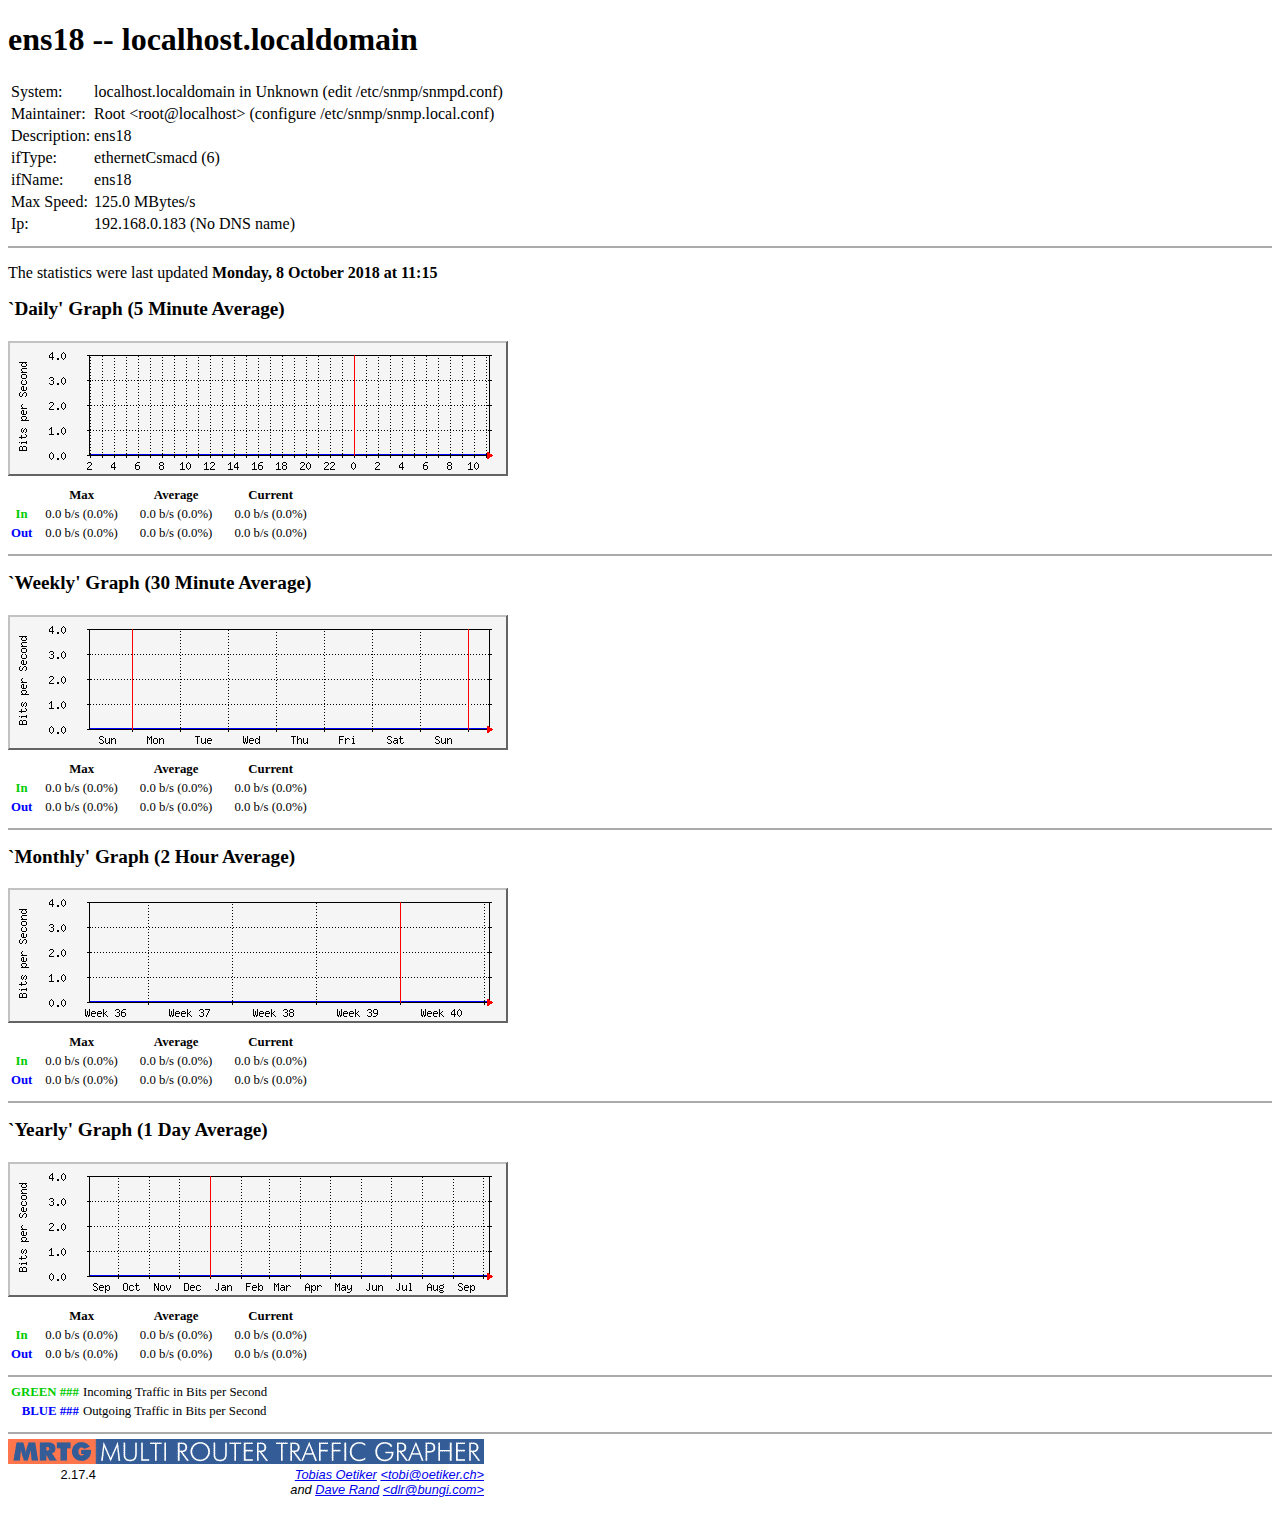
==== source/mrtg/localhost_ens18.html @ 344300c0 "new version" ====
<!DOCTYPE html PUBLIC "-//W3C//DTD XHTML 1.1//EN" "http://www.w3.org/TR/xhtml11/dtd/xhtml11.dtd">
<html>
<!-- Begin Head -->
	<head>
		<title>ens18 -- localhost.localdomain</title>
		<meta http-equiv="refresh" content="300" />
		<meta http-equiv="pragma" content="no-cache" />
		<meta http-equiv="cache-control" content="no-cache" />
		<meta http-equiv="expires" content="Mon, 08 Oct 2018 15:20:06 GMT" />
		<meta http-equiv="generator" content="MRTG 2.17.4" />
		<meta http-equiv="date" content="Mon, 08 Oct 2018 15:20:06 GMT" />
		<meta http-equiv="content-type" content="text/html; charset=iso-8859-1" />
<!-- maxin d 0 -->
<!-- maxout d 0 -->
<!-- avin d 0 -->
<!-- avout d 0 -->
<!-- cuin d 0 -->
<!-- cuout d 0 -->
<!-- maxin w 0 -->
<!-- maxout w 0 -->
<!-- avin w 0 -->
<!-- avout w 0 -->
<!-- cuin w 0 -->
<!-- cuout w 0 -->
<!-- maxin m 0 -->
<!-- maxout m 0 -->
<!-- avin m 0 -->
<!-- avout m 0 -->
<!-- cuin m 0 -->
<!-- cuout m 0 -->
<!-- maxin y 0 -->
<!-- maxout y 0 -->
<!-- avin y 0 -->
<!-- avout y 0 -->
<!-- cuin y 0 -->
<!-- cuout y 0 -->

		<style type="text/css">
			body {
				background-color: #ffffff;
			}
			div {
				border-bottom: 2px solid #aaa;
				padding-bottom: 10px;
				margin-bottom: 5px;
			}
			div h2 {
				font-size: 1.2em;
			}
			div.graph img {
				margin: 5px 0;
			}
			div.graph table, div#legend table {
				font-size: .8em;
			}
			div.graph table td {
				padding: 0 10px;
				text-align: right;
			}
			div table .in th, div table td span.in {
				color: #00cc00;
			}
			div table .out th, div table td span.out {
				color: #0000ff;
			}
			div#legend th {
				text-align: right;
			}
			div#footer {
				border: none;
				font-size: .8em;
				font-family: Arial, Helvetica, sans-serif;
				width: 476px;
			}
			div#footer img {
				border: none;
				height: 25px;
			}
			div#footer address {
				text-align: right;
			}
			div#footer #version {
				margin: 0;
				padding: 0;
				float: left;
				width: 88px;
				text-align: right;
			}
		</style>

	</head>
<body>
<h1>ens18 -- localhost.localdomain</h1> <div id="sysdetails"> <table> <tr> <td>System:</td> <td>localhost.localdomain in Unknown (edit /etc/snmp/snmpd.conf)</td> </tr> <tr> <td>Maintainer:</td> <td>Root &lt;root@localhost&gt; (configure /etc/snmp/snmp.local.conf)</td> </tr> <tr> <td>Description:</td> <td>ens18  </td> </tr> <tr> <td>ifType:</td> <td>ethernetCsmacd (6)</td> </tr> <tr> <td>ifName:</td> <td>ens18</td> </tr> <tr> <td>Max Speed:</td> <td>125.0 MBytes/s</td> </tr> <tr> <td>Ip:</td> <td>192.168.0.183 (No DNS name)</td> </tr> </table> </div><p>The statistics were last updated <strong>Monday, 8 October 2018 at 11:15</strong></p>
<!-- End Head -->
<!-- Begin `Daily' Graph (5 Minute interval) -->
		<div class="graph">
			<h2>`Daily' Graph (5 Minute Average)</h2>
			<img src="localhost_ens18-day.png" title="day" alt="day" />
			<table>
				<tr>
					<th></th>
					<th scope="col">Max</th>
					<th scope="col">Average</th>
					<th scope="col">Current</th>
				</tr>
				<tr class="in">
					<th scope="row">In</th>
					<td>0.0 b/s (0.0%)</td>
					<td>0.0 b/s (0.0%) </td>
					<td>0.0 b/s (0.0%) </td>
				</tr>
				<tr class="out">
					<th scope="row">Out</th>
					<td>0.0 b/s (0.0%) </td>
					<td>0.0 b/s (0.0%) </td>
					<td>0.0 b/s (0.0%) </td>
				</tr>
			</table>
		</div>
<!-- End `Daily' Graph (5 Minute interval) -->

<!-- Begin `Weekly' Graph (30 Minute interval) -->
		<div class="graph">
			<h2>`Weekly' Graph (30 Minute Average)</h2>
			<img src="localhost_ens18-week.png" title="week" alt="week" />
			<table>
				<tr>
					<th></th>
					<th scope="col">Max</th>
					<th scope="col">Average</th>
					<th scope="col">Current</th>
				</tr>
				<tr class="in">
					<th scope="row">In</th>
					<td>0.0 b/s (0.0%)</td>
					<td>0.0 b/s (0.0%) </td>
					<td>0.0 b/s (0.0%) </td>
				</tr>
				<tr class="out">
					<th scope="row">Out</th>
					<td>0.0 b/s (0.0%) </td>
					<td>0.0 b/s (0.0%) </td>
					<td>0.0 b/s (0.0%) </td>
				</tr>
			</table>
		</div>
<!-- End `Weekly' Graph (30 Minute interval) -->

<!-- Begin `Monthly' Graph (2 Hour interval) -->
		<div class="graph">
			<h2>`Monthly' Graph (2 Hour Average)</h2>
			<img src="localhost_ens18-month.png" title="month" alt="month" />
			<table>
				<tr>
					<th></th>
					<th scope="col">Max</th>
					<th scope="col">Average</th>
					<th scope="col">Current</th>
				</tr>
				<tr class="in">
					<th scope="row">In</th>
					<td>0.0 b/s (0.0%)</td>
					<td>0.0 b/s (0.0%) </td>
					<td>0.0 b/s (0.0%) </td>
				</tr>
				<tr class="out">
					<th scope="row">Out</th>
					<td>0.0 b/s (0.0%) </td>
					<td>0.0 b/s (0.0%) </td>
					<td>0.0 b/s (0.0%) </td>
				</tr>
			</table>
		</div>
<!-- End `Monthly' Graph (2 Hour interval) -->

<!-- Begin `Yearly' Graph (1 Day interval) -->
		<div class="graph">
			<h2>`Yearly' Graph (1 Day Average)</h2>
			<img src="localhost_ens18-year.png" title="year" alt="year" />
			<table>
				<tr>
					<th></th>
					<th scope="col">Max</th>
					<th scope="col">Average</th>
					<th scope="col">Current</th>
				</tr>
				<tr class="in">
					<th scope="row">In</th>
					<td>0.0 b/s (0.0%)</td>
					<td>0.0 b/s (0.0%) </td>
					<td>0.0 b/s (0.0%) </td>
				</tr>
				<tr class="out">
					<th scope="row">Out</th>
					<td>0.0 b/s (0.0%) </td>
					<td>0.0 b/s (0.0%) </td>
					<td>0.0 b/s (0.0%) </td>
				</tr>
			</table>
		</div>
<!-- End `Yearly' Graph (1 Day interval) -->

<!-- Begin Legend -->
		<div id="legend">
			<table>
				<tr class="in">
					<th scope="row">GREEN ###</th>
					<td>Incoming Traffic in Bits per Second</td>
				</tr>
				<tr class="out">
					<th scope="row">BLUE ###</th>
					<td>Outgoing Traffic in Bits per Second</td>
				</tr>
			</table>
		</div>
<!-- End Legend --><!-- Begin MRTG Block -->
		<div id="footer">
			<a href="http://oss.oetiker.ch/mrtg/"><img src="mrtg-l.png" width="63" title="MRTG" alt="MRTG" /><img src="mrtg-m.png" width="25" title="MRTG" alt="MRTG" /><img src="mrtg-r.png" width="388" title="Multi Router Traffic Grapher" alt="Multi Router Traffic Grapher" /></a>
			<p id="version">2.17.4</p>
			<address>
				<a href="http://tobi.oetiker.ch/">Tobias Oetiker</a>
				<a href="mailto:tobi+mrtglink@oetiker.ch">&lt;tobi@oetiker.ch&gt;</a><br />
and				<a href="http://www.bungi.com/">Dave Rand</a>
				<a href="mailto:dlr@bungi.com">&lt;dlr@bungi.com&gt;</a>
			</address>
		</div>
		<!-- End MRTG Block -->
	</body>
</html>
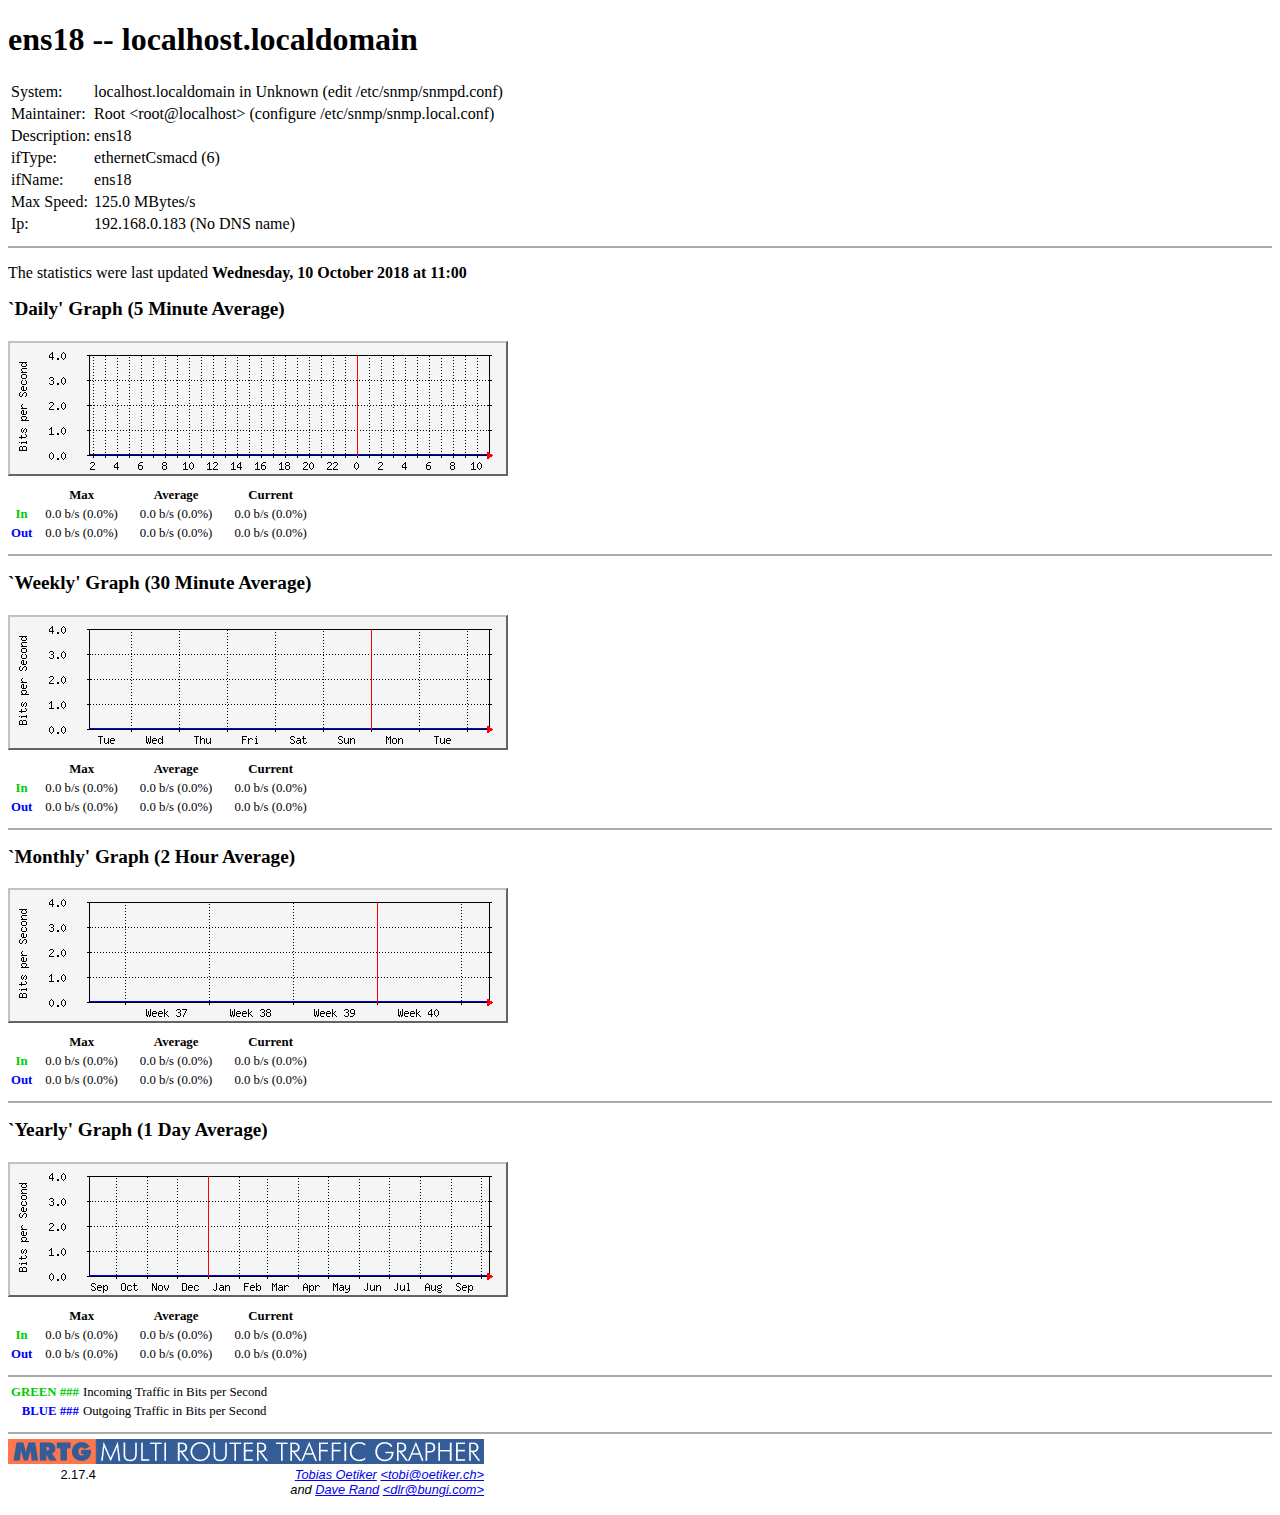
==== commit 2bc4edf7: "clean code" ====
--- a/source/mrtg/localhost_ens18.html
+++ b/source/mrtg/localhost_ens18.html
@@ -6,9 +6,9 @@
 		<meta http-equiv="refresh" content="300" />
 		<meta http-equiv="pragma" content="no-cache" />
 		<meta http-equiv="cache-control" content="no-cache" />
-		<meta http-equiv="expires" content="Mon, 08 Oct 2018 15:20:06 GMT" />
+		<meta http-equiv="expires" content="Wed, 10 Oct 2018 15:05:06 GMT" />
 		<meta http-equiv="generator" content="MRTG 2.17.4" />
-		<meta http-equiv="date" content="Mon, 08 Oct 2018 15:20:06 GMT" />
+		<meta http-equiv="date" content="Wed, 10 Oct 2018 15:05:06 GMT" />
 		<meta http-equiv="content-type" content="text/html; charset=iso-8859-1" />
 <!-- maxin d 0 -->
 <!-- maxout d 0 -->
@@ -90,7 +90,7 @@
 
 	</head>
 <body>
-<h1>ens18 -- localhost.localdomain</h1> <div id="sysdetails"> <table> <tr> <td>System:</td> <td>localhost.localdomain in Unknown (edit /etc/snmp/snmpd.conf)</td> </tr> <tr> <td>Maintainer:</td> <td>Root &lt;root@localhost&gt; (configure /etc/snmp/snmp.local.conf)</td> </tr> <tr> <td>Description:</td> <td>ens18  </td> </tr> <tr> <td>ifType:</td> <td>ethernetCsmacd (6)</td> </tr> <tr> <td>ifName:</td> <td>ens18</td> </tr> <tr> <td>Max Speed:</td> <td>125.0 MBytes/s</td> </tr> <tr> <td>Ip:</td> <td>192.168.0.183 (No DNS name)</td> </tr> </table> </div><p>The statistics were last updated <strong>Monday, 8 October 2018 at 11:15</strong></p>
+<h1>ens18 -- localhost.localdomain</h1> <div id="sysdetails"> <table> <tr> <td>System:</td> <td>localhost.localdomain in Unknown (edit /etc/snmp/snmpd.conf)</td> </tr> <tr> <td>Maintainer:</td> <td>Root &lt;root@localhost&gt; (configure /etc/snmp/snmp.local.conf)</td> </tr> <tr> <td>Description:</td> <td>ens18  </td> </tr> <tr> <td>ifType:</td> <td>ethernetCsmacd (6)</td> </tr> <tr> <td>ifName:</td> <td>ens18</td> </tr> <tr> <td>Max Speed:</td> <td>125.0 MBytes/s</td> </tr> <tr> <td>Ip:</td> <td>192.168.0.183 (No DNS name)</td> </tr> </table> </div><p>The statistics were last updated <strong>Wednesday, 10 October 2018 at 11:00</strong></p>
 <!-- End Head -->
 <!-- Begin `Daily' Graph (5 Minute interval) -->
 		<div class="graph">
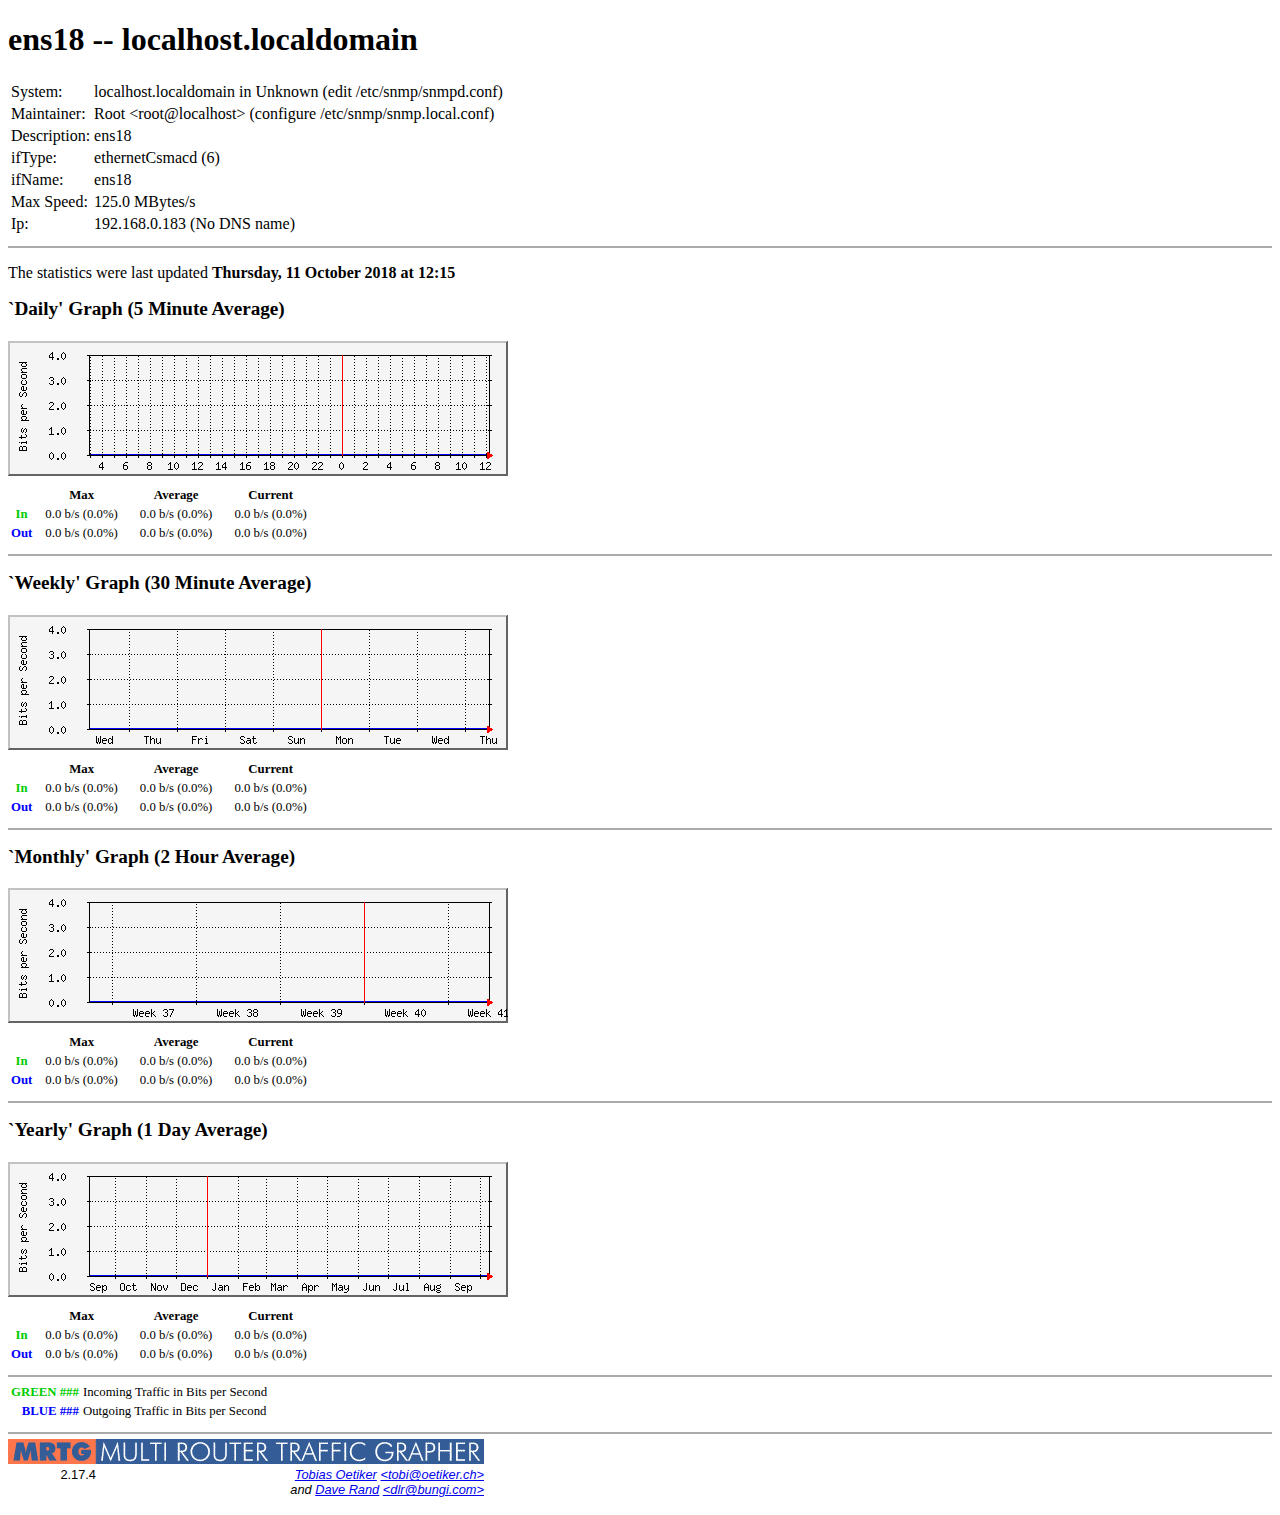
==== commit 4c5adab2: "add filebeat menu" ====
--- a/source/mrtg/localhost_ens18.html
+++ b/source/mrtg/localhost_ens18.html
@@ -6,9 +6,9 @@
 		<meta http-equiv="refresh" content="300" />
 		<meta http-equiv="pragma" content="no-cache" />
 		<meta http-equiv="cache-control" content="no-cache" />
-		<meta http-equiv="expires" content="Wed, 10 Oct 2018 15:05:06 GMT" />
+		<meta http-equiv="expires" content="Thu, 11 Oct 2018 16:20:07 GMT" />
 		<meta http-equiv="generator" content="MRTG 2.17.4" />
-		<meta http-equiv="date" content="Wed, 10 Oct 2018 15:05:06 GMT" />
+		<meta http-equiv="date" content="Thu, 11 Oct 2018 16:20:07 GMT" />
 		<meta http-equiv="content-type" content="text/html; charset=iso-8859-1" />
 <!-- maxin d 0 -->
 <!-- maxout d 0 -->
@@ -90,7 +90,7 @@
 
 	</head>
 <body>
-<h1>ens18 -- localhost.localdomain</h1> <div id="sysdetails"> <table> <tr> <td>System:</td> <td>localhost.localdomain in Unknown (edit /etc/snmp/snmpd.conf)</td> </tr> <tr> <td>Maintainer:</td> <td>Root &lt;root@localhost&gt; (configure /etc/snmp/snmp.local.conf)</td> </tr> <tr> <td>Description:</td> <td>ens18  </td> </tr> <tr> <td>ifType:</td> <td>ethernetCsmacd (6)</td> </tr> <tr> <td>ifName:</td> <td>ens18</td> </tr> <tr> <td>Max Speed:</td> <td>125.0 MBytes/s</td> </tr> <tr> <td>Ip:</td> <td>192.168.0.183 (No DNS name)</td> </tr> </table> </div><p>The statistics were last updated <strong>Wednesday, 10 October 2018 at 11:00</strong></p>
+<h1>ens18 -- localhost.localdomain</h1> <div id="sysdetails"> <table> <tr> <td>System:</td> <td>localhost.localdomain in Unknown (edit /etc/snmp/snmpd.conf)</td> </tr> <tr> <td>Maintainer:</td> <td>Root &lt;root@localhost&gt; (configure /etc/snmp/snmp.local.conf)</td> </tr> <tr> <td>Description:</td> <td>ens18  </td> </tr> <tr> <td>ifType:</td> <td>ethernetCsmacd (6)</td> </tr> <tr> <td>ifName:</td> <td>ens18</td> </tr> <tr> <td>Max Speed:</td> <td>125.0 MBytes/s</td> </tr> <tr> <td>Ip:</td> <td>192.168.0.183 (No DNS name)</td> </tr> </table> </div><p>The statistics were last updated <strong>Thursday, 11 October 2018 at 12:15</strong></p>
 <!-- End Head -->
 <!-- Begin `Daily' Graph (5 Minute interval) -->
 		<div class="graph">
